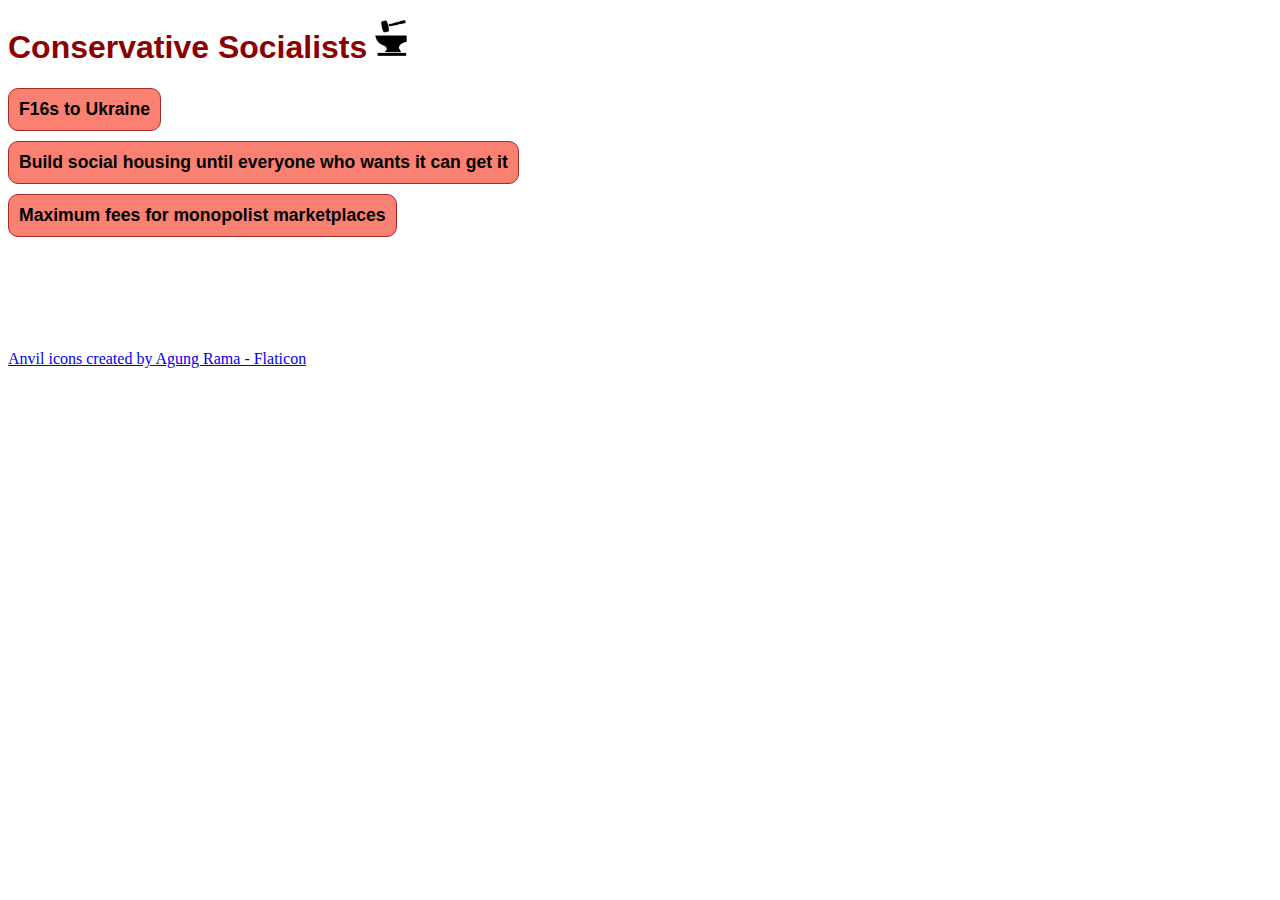
==== index.html @ f2325011 "a mostly functional website with buttons that can expand" ====
<!DOCTYPE html>
<html lang="en">
<head>
    <meta charset="UTF-8">
    <meta name="viewport" content="width=device-width, initial-scale=1.0">
    <link rel="stylesheet" href="styles.css">
    <title>Conservative Socialists</title>
</head>
<body>
    <header>
        <h1 style="display: inline-block; color: darkred; font-family: Arial, sans-serif;">Conservative Socialists</h1>
        <img src="hammer_and_anvil.png" alt="SC Logo" style="display: inline-block; height: 40px;">
    </header>
    <main>
        <button class="slogan-btn" onclick="toggleExpand(this)">
            F16s to Ukraine
        </button>
        <div class="expand-section">
            <p>- defeat Russia</p>
        </div>
        <button class="slogan-btn">
            Build social housing until everyone who wants it can get it
        </button>
        <div class="expand-section">
            <button class="reason-btn">
                reduce the rent and house price
            </button>
            <button class="impl-btn">
                discuss reducing the quality of social housing if that is necessary
            </button>
        </div>
        <button class="slogan-btn" onclick="toggleExpand(this)">Maximum fees for monopolist marketplaces</button>
        <div class="expand-section">
            <p>- Amazon, Android App store, Apple store, Steam</p>
        </div>
    </main>
    <script>
        function toggleExpand(btn) {
            btn.nextElementSibling.classList.toggle("expanded");
        }
    </script>

<!-- creddits: -->
<p style="margin-bottom:3cm;"> </p>
<a href="https://www.flaticon.com/free-icons/anvil" title="anvil icons">Anvil icons created by Agung Rama - Flaticon</a>

</body>
</html>
---- styles.css ----
.slogan-btn {
    background-color: salmon;
    font-size: 1.1em;
    color: black;
    font-weight: bold;
    border: 1px solid brown;
    border-radius: 10px;
    margin-bottom: 10px;
    padding: 10px;
    display: block;
}

.impl-btn {
    background-color: turquoise;
    color: black;
    border: 1px solid blue;
    border-radius: 5px;
    margin-bottom: 5x;
    padding: 5px;
    display: block;
}

.reason-btn {
    background-color: greenyellow;
    color: black;
    border: 1px solid green;
    border-radius: 5px;
    margin-bottom: 5x;
    padding: 5px;
    display: block;
}

.expand-section {
    display: none;
}

.expand-section.expanded {
    display: block;
}
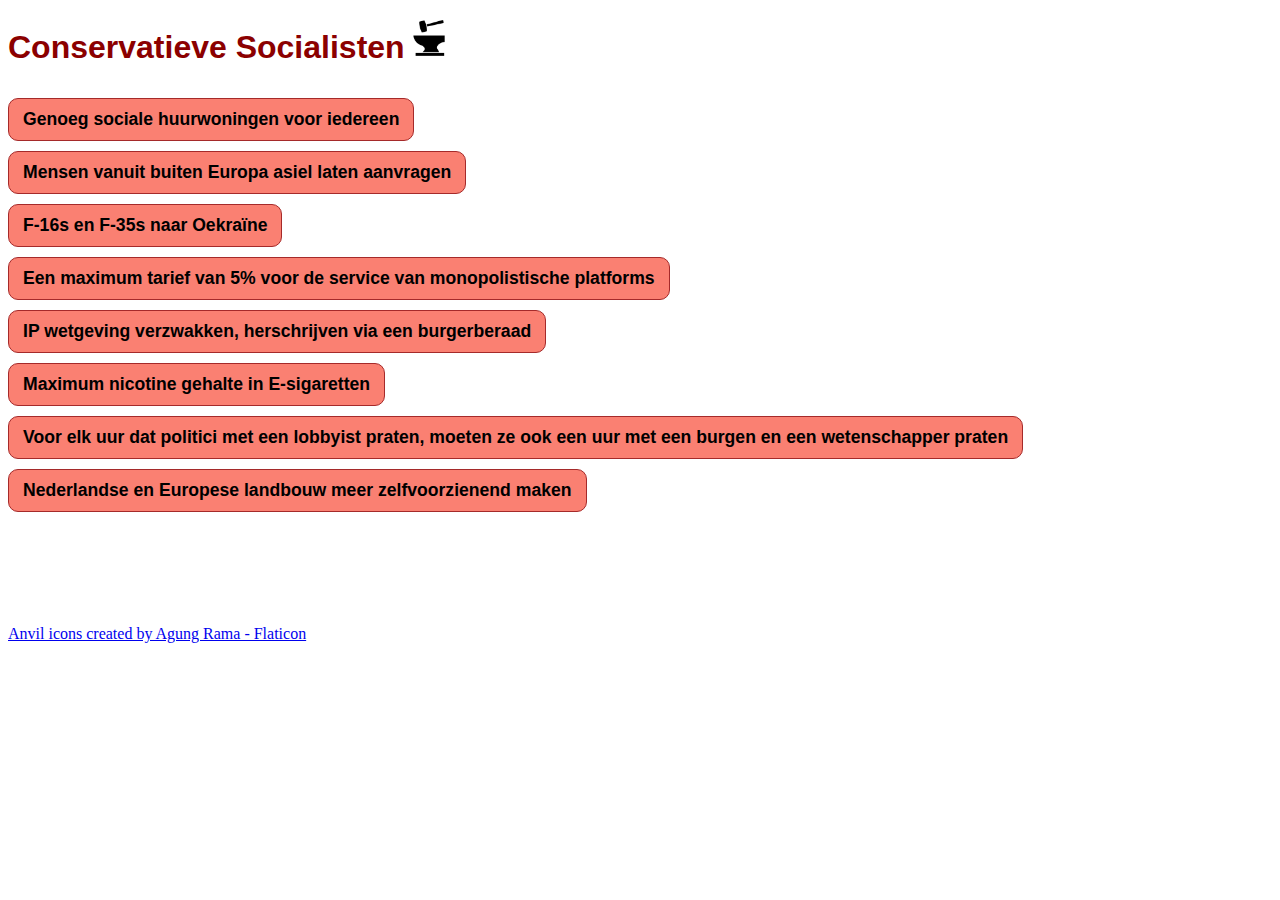
==== commit e8a33d3e: "A decent sketch of the dutch version of the website I envisioned." ====
--- a/index.html
+++ b/index.html
@@ -4,35 +4,105 @@
     <meta charset="UTF-8">
     <meta name="viewport" content="width=device-width, initial-scale=1.0">
     <link rel="stylesheet" href="styles.css">
-    <title>Conservative Socialists</title>
+    <title>Conservatieve Socialisten</title>
 </head>
 <body>
     <header>
-        <h1 style="display: inline-block; color: darkred; font-family: Arial, sans-serif;">Conservative Socialists</h1>
+        <h1 style="display: inline-block; color: darkred; font-family: Arial, sans-serif;">
+            Conservatieve Socialisten</h1>
         <img src="hammer_and_anvil.png" alt="SC Logo" style="display: inline-block; height: 40px;">
     </header>
     <main>
         <button class="slogan-btn" onclick="toggleExpand(this)">
-            F16s to Ukraine
-        </button>
-        <div class="expand-section">
-            <p>- defeat Russia</p>
-        </div>
-        <button class="slogan-btn">
-            Build social housing until everyone who wants it can get it
-        </button>
+            Genoeg sociale huurwoningen voor iedereen</button>
         <div class="expand-section">
             <button class="reason-btn">
-                reduce the rent and house price
-            </button>
+                Iedereen zou voor €880 per maand moeten kunnen wonen</button>
+            <button class="reason-btn">
+                Competitie van sociale huur zal ook de reguliere huur omlaag brengen</button>
+            <button class="reason-btn">
+                Als meer rijke mensen in sociale huurwoningen wonen, geeft dat veerkrachtigere wijken</button>
+            <button class="reason-btn">
+                Woningcorporaties kunnen met relatief weinig subsidie heel veel waarde voor burgers creëren</button>
             <button class="impl-btn">
-                discuss reducing the quality of social housing if that is necessary
-            </button>
+                Desnoods zetten we de bouw van dure woningen stil totdat we genoeg sociale huur hebben</button>
+            <button class="impl-btn">
+                Desnoods maken we nieuwe sociale huurwoningen minder luxe</button>
         </div>
-        <button class="slogan-btn" onclick="toggleExpand(this)">Maximum fees for monopolist marketplaces</button>
-        <div class="expand-section">
-            <p>- Amazon, Android App store, Apple store, Steam</p>
-        </div>
+        <button class="slogan-btn" onclick="toggleExpand(this)">
+            Mensen vanuit buiten Europa asiel laten aanvragen</button>
+            <div class="expand-section">
+                <button class="impl-btn">
+                    We zullen meer aanvragen krijgen dan we aankunnen, dus zullen we mensen moeten uitloten</button>
+                <button class="impl-btn">
+                    We kunnen dan eindelijk een eerlijke discussie hebben over hoe veel asielzoekers we toe willen laten, en wie. Of we (jonge) kinderen bijvoorbeeld voorrang willen geven</button>
+                <button class="impl-btn">
+                    Zonder druk om asielzoekers te pesten kunnen we asielaanvragen snel en netjes verwerken</button>
+                <button class="reason-btn">
+                    Mensensmokkel niet meer aanmoedigen</button>
+                <button class="reason-btn">
+                    Mensen die niet gesmokkelt zijn hebben ook moreel recht op asiel. Er zijn bijvoorbeeld 2 miljoen mensen in Gaza met moreel recht op asiel</button>
+                <button class="reason-btn">
+                    Als we loting gebruiken word het ook makkelijker gezinshereniging te regelen</button>
+            </div>
+        <button class="slogan-btn" onclick="toggleExpand(this)">
+            F-16s en F-35s naar Oekraïne</button>
+            <div class="expand-section">
+                <button class="reason-btn">
+                    Oekraïne genoeg steun geven zodat ze niet verliezen, maar niet kunnen winnen, is wreed</button>
+                <button class="reason-btn">
+                    Met Europa kunnen we Rusland Oekraïne uit vegen. De Rusische economie is kleiner dan die van Duitsland</button>
+                <button class="reason-btn">
+                    Taiwan zal minder snel worden binnengevallen als Rusland in Oekraïne overtuigend verliest</button>
+                <button class="reason-btn">
+                    Risico op een nucleare bom op Nederland valt wel mee, en neemt op de lange termijn alleen toe als we niks doen</button>
+                <button class="reason-btn">
+                    We moeten onze luchtmacht testen tegen een echte tegestander om erachter te komen of F-35s het geld waard zijn.<br>Waarschijnlijk kunnen we beter een groter aantal goedkopere vliegtuigen kopen.</button>
+                <button class="impl-btn">
+                    Geef Putin wel een uitweg waarbij hij gezichtsverlies voorkomt als hij snel vrede maakt</button>
+            </div>
+            <button class="slogan-btn" onclick="toggleExpand(this)">
+                Een maximum tarief van 5% voor de service van monopolistische platforms</button>
+                <div class="expand-section">
+                    <button class="impl-btn">
+                        Uber, Amazon, Facebook, Google ads, Paypall, Match Group, Android store, Apple store, Steam, Booking.com...</button>
+                    <button class="reason-btn">
+                        Monopolisten zuigen onze economie leeg</button>
+                    <button class="reason-btn">
+                        Monopolistische platforms hebben heel lage kosten, maar eisen vaak wel 30% van de bruto transactie, als een soort belasting die direct naar hun aandeelhouders gaat</button>
+                    <button class="impl-btn">
+                        Net als dat de overheid Visa vertelt hoe veel ze mogen vragen voor een transactie, kunnen we dat ook aan andere monopolisten vertellen</button>
+                    <button class="impl-btn">
+                        Als je een programma koopt op Steam of in de Android store bijvoorbeeld, voor €10, zou je er op kunnen rekenen dat de producent €9.50 krijgt</button>
+                    <button class="impl-btn">
+                        Als je bij het lezen van de krant een advertentie ziet van Gazelle waar Gazelle €0.20 voor heeft betaalt, zou de krant €0.19 krijgen. Nu krijgt de krant maar €0.09</button>
+                    <button class="impl-btn">
+                        Platforms die contentcreators niet betalen kunnen in plaats daarvan 95% belasting betalen</button>
+                </div>
+            <button class="slogan-btn" onclick="toggleExpand(this)">
+                IP wetgeving verzwakken, herschrijven via een burgerberaad</button>
+                <div class="expand-section">
+                </div>
+            <button class="slogan-btn" onclick="toggleExpand(this)">
+                Maximum nicotine gehalte in E-sigaretten</button>
+                <div class="expand-section">
+                </div>
+            <button class="slogan-btn" onclick="toggleExpand(this)">
+                Voor elk uur dat politici met een lobbyist praten, moeten ze ook een uur met een burgen en een wetenschapper praten</button>
+                <div class="expand-section">
+                </div>
+            <button class="slogan-btn" onclick="toggleExpand(this)">
+                Nederlandse en Europese landbouw meer zelfvoorzienend maken</button>
+                <div class="expand-section">
+                    <button class="impl-btn">
+                        Prijs die boeren voor hum producten krijgen omhoog</button>
+                    <button class="impl-btn">
+                        Import belasting op (eten), veevoer, kunstmest</button>
+                    <button class="impl-btn">
+                        Gifgebruik strenger limiteren</button>
+                    <button class="impl-btn">
+                        Strenger controleren op dierenmarteling</button>
+                </div>
     </main>
     <script>
         function toggleExpand(btn) {
--- a/styles.css
+++ b/styles.css
@@ -5,28 +5,30 @@
     font-weight: bold;
     border: 1px solid brown;
     border-radius: 10px;
-    margin-bottom: 10px;
-    padding: 10px;
+    margin: 10px 0px 0px 0px;
+    padding: 10px 14px;
     display: block;
 }
 
 .impl-btn {
     background-color: turquoise;
+    font-size: 1.1em;
     color: black;
     border: 1px solid blue;
-    border-radius: 5px;
-    margin-bottom: 5x;
-    padding: 5px;
+    border-radius: 10px;
+    margin: 3px 0px 0px 30px;
+    padding: 5px 8px;
     display: block;
 }
 
 .reason-btn {
     background-color: greenyellow;
+    font-size: 1.1em;
     color: black;
     border: 1px solid green;
-    border-radius: 5px;
-    margin-bottom: 5x;
-    padding: 5px;
+    border-radius: 10px;
+    margin: 3px 0px 0px 30px;
+    padding: 5px 8px;
     display: block;
 }
 
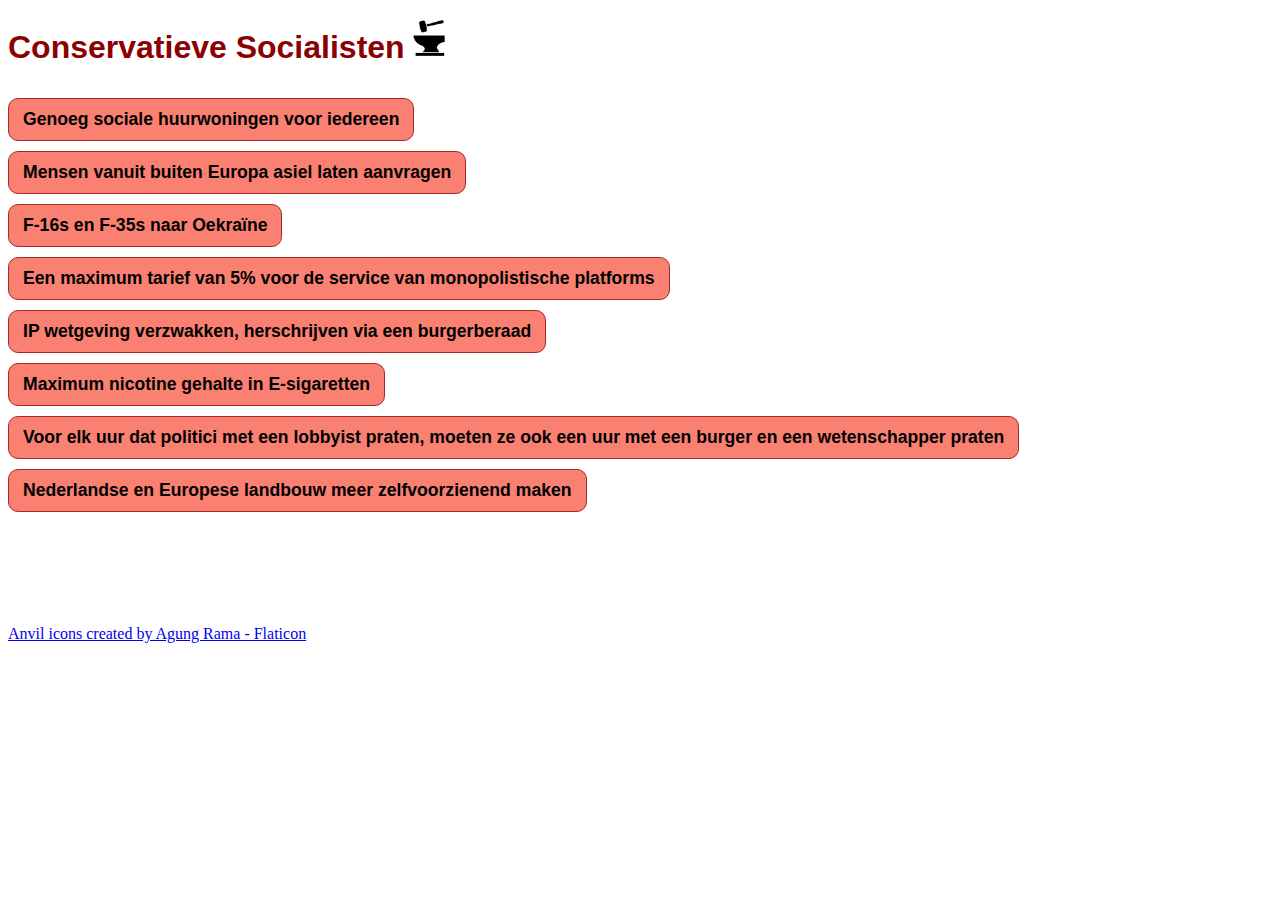
==== commit dd4f57a3: "fixed spelling; added content" ====
--- a/index.html
+++ b/index.html
@@ -82,13 +82,19 @@
             <button class="slogan-btn" onclick="toggleExpand(this)">
                 IP wetgeving verzwakken, herschrijven via een burgerberaad</button>
                 <div class="expand-section">
+                    <button class="impl-btn">
+                        IP wetgeving omvat copyright, octrooien, merkenrecht, handelsnamenrecht, kwekersrecht </button>
+                    <button class="reason-btn">
+                        Huidige IP wetgeving staat grote bedrijven en rechters toe om burgers, kleine bedrijven en wetenschappers te pesten, dwangsommen op te leggen, en hoge kosten aan te jagen. Tegelijkertijd worden de rechten van burgers, kleine bedrijven en wetenschappers niet goed beschermd</button>
+                    <button class="reason-btn">
+                        Een burgerberaad kan de belangen van auteurs, musici, film makers, onderzoekers, kleine ondernemers etcetera beter afwegen tegen de belangen van grote bedrijven dan dat de tweede kamer dat kan, omdat de tweede kamer te makkelijk beïnvloedt word door duurbetaalde lobbyisten</button>
                 </div>
             <button class="slogan-btn" onclick="toggleExpand(this)">
                 Maximum nicotine gehalte in E-sigaretten</button>
                 <div class="expand-section">
                 </div>
             <button class="slogan-btn" onclick="toggleExpand(this)">
-                Voor elk uur dat politici met een lobbyist praten, moeten ze ook een uur met een burgen en een wetenschapper praten</button>
+                Voor elk uur dat politici met een lobbyist praten, moeten ze ook een uur met een burger en een wetenschapper praten</button>
                 <div class="expand-section">
                 </div>
             <button class="slogan-btn" onclick="toggleExpand(this)">
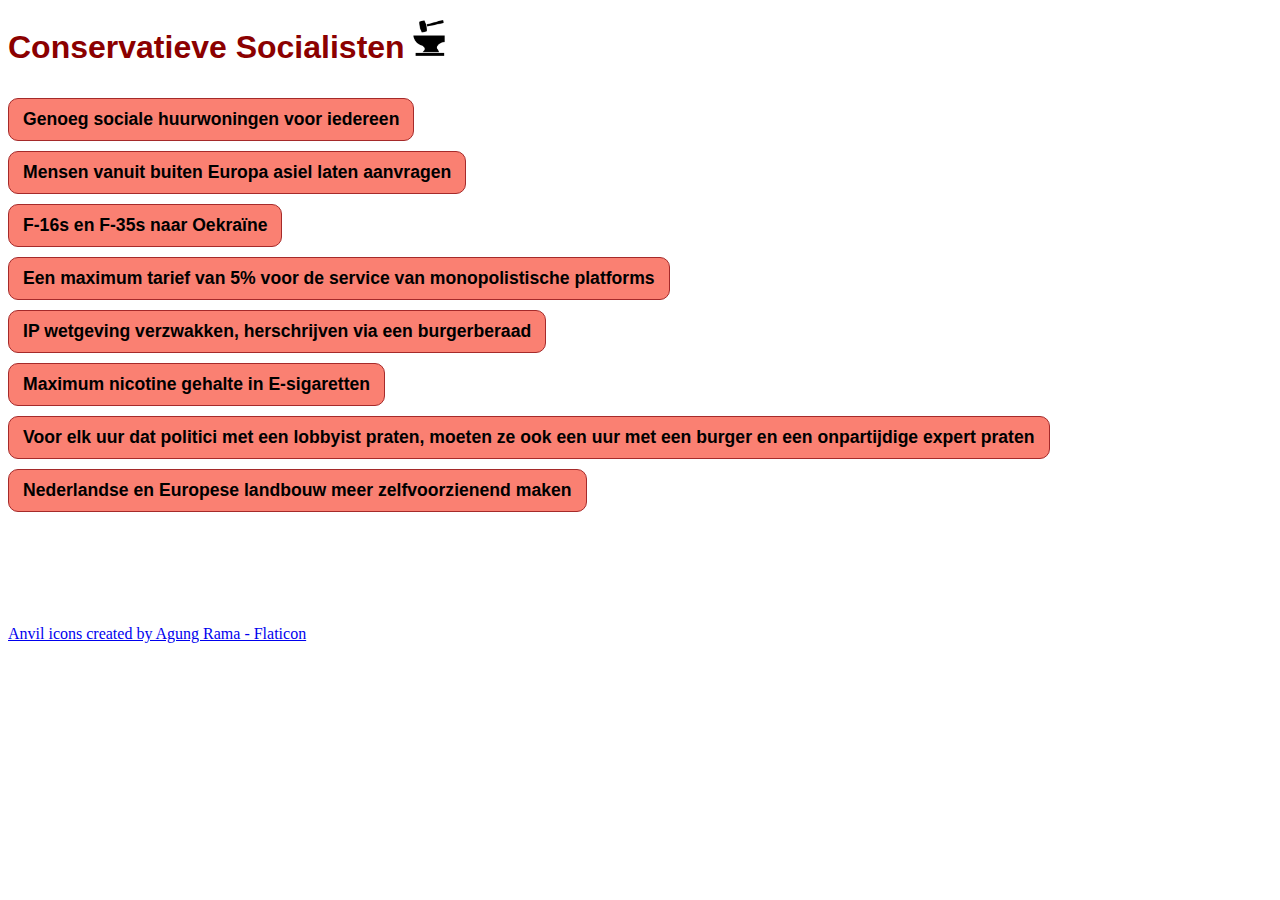
==== commit a5b8bfc4: "added content" ====
--- a/index.html
+++ b/index.html
@@ -83,29 +83,44 @@
                 IP wetgeving verzwakken, herschrijven via een burgerberaad</button>
                 <div class="expand-section">
                     <button class="impl-btn">
-                        IP wetgeving omvat copyright, octrooien, merkenrecht, handelsnamenrecht, kwekersrecht </button>
+                        IP wetgeving omvat copyright, octrooien, merkenrecht, handelsnamenrecht, kwekersrecht, ... </button>
+                    <!--button class="reason-btn">
+                        Huidige IP wetgeving staat grote bedrijven toe om burgers, kleine bedrijven en wetenschappers te pesten, dwangsommen op te leggen, en hoge kosten aan te jagen. Tegelijkertijd worden de rechten van burgers, kleine bedrijven en wetenschappers niet goed beschermd</button-->
                     <button class="reason-btn">
-                        Huidige IP wetgeving staat grote bedrijven en rechters toe om burgers, kleine bedrijven en wetenschappers te pesten, dwangsommen op te leggen, en hoge kosten aan te jagen. Tegelijkertijd worden de rechten van burgers, kleine bedrijven en wetenschappers niet goed beschermd</button>
+                        Deze uitleg gaat nog verbeterd worden. Huidige IP wetgeving geeft vooral mensen en bedrijven met dure advocaten macht over mensen en bedrijven zonder advocaten. Deze blog legt het een beetje uit: <a href="https://chsasank.com/classic_papers/intellectual-property-critique-linus-torvalds.html">chsasank.com/classic_papers/intellectual-property-critique-linus-torvalds</a>
+                    </button>
                     <button class="reason-btn">
                         Een burgerberaad kan de belangen van auteurs, musici, film makers, onderzoekers, kleine ondernemers etcetera beter afwegen tegen de belangen van grote bedrijven dan dat de tweede kamer dat kan, omdat de tweede kamer te makkelijk beïnvloedt word door duurbetaalde lobbyisten</button>
                 </div>
             <button class="slogan-btn" onclick="toggleExpand(this)">
                 Maximum nicotine gehalte in E-sigaretten</button>
                 <div class="expand-section">
+                    <button class="reason-btn">
+                        Vapes bevatten nu tot 20 keer meer nicotine dan traditionele tabaco sigaretten</button>
                 </div>
             <button class="slogan-btn" onclick="toggleExpand(this)">
-                Voor elk uur dat politici met een lobbyist praten, moeten ze ook een uur met een burger en een wetenschapper praten</button>
+                Voor elk uur dat politici met een lobbyist praten, moeten ze ook een uur met een burger en een onpartijdige expert praten</button>
                 <div class="expand-section">
+                    <button class="impl-btn">
+                        Onparijdige experts zijn bijvoorbeeld wetenschappers die geen geld krijgen uit de industrie, ambtenaren bij de belastingsdienst, en doctors die werken in de zorg</button>
+                    <button class="reason-btn">
+                        Burgers worden te weinig gehoord, waar bijvoorbeeld Shell wel gehoord wordt</button>
+                    <button class="reason-btn">
+                        Experts die worden gevraagd door een politicus zullen gemiddelt advies geven dat het landsbelang beter dient dan de 'experts' die politici opzoeken omdat ze daarvoor betaald worden</button>
+                    <button class="reason-btn">
+                        De wetgeven rondom het legaliseren van gokken is een voorbeeld van wat er fout gaat in het huidige systeem</button>
                 </div>
             <button class="slogan-btn" onclick="toggleExpand(this)">
                 Nederlandse en Europese landbouw meer zelfvoorzienend maken</button>
                 <div class="expand-section">
+                    <button class="reason-btn">
+                        Prijs die boeren voor hum producten krijgen omhoog</button>
+                    <button class="reason-btn">
+                        Voedselproductie die niet afhankelijk is van import, en die het land niet vergiftigt</button>
                     <button class="impl-btn">
-                        Prijs die boeren voor hum producten krijgen omhoog</button>
+                        Import belasting op veevoer, kunstmest, en eten dat zich niet houd aan de Nederlandse productie regels</button>
                     <button class="impl-btn">
-                        Import belasting op (eten), veevoer, kunstmest</button>
-                    <button class="impl-btn">
-                        Gifgebruik strenger limiteren</button>
+                        Gifgebruik strenger limiteren (*)</button>
                     <button class="impl-btn">
                         Strenger controleren op dierenmarteling</button>
                 </div>
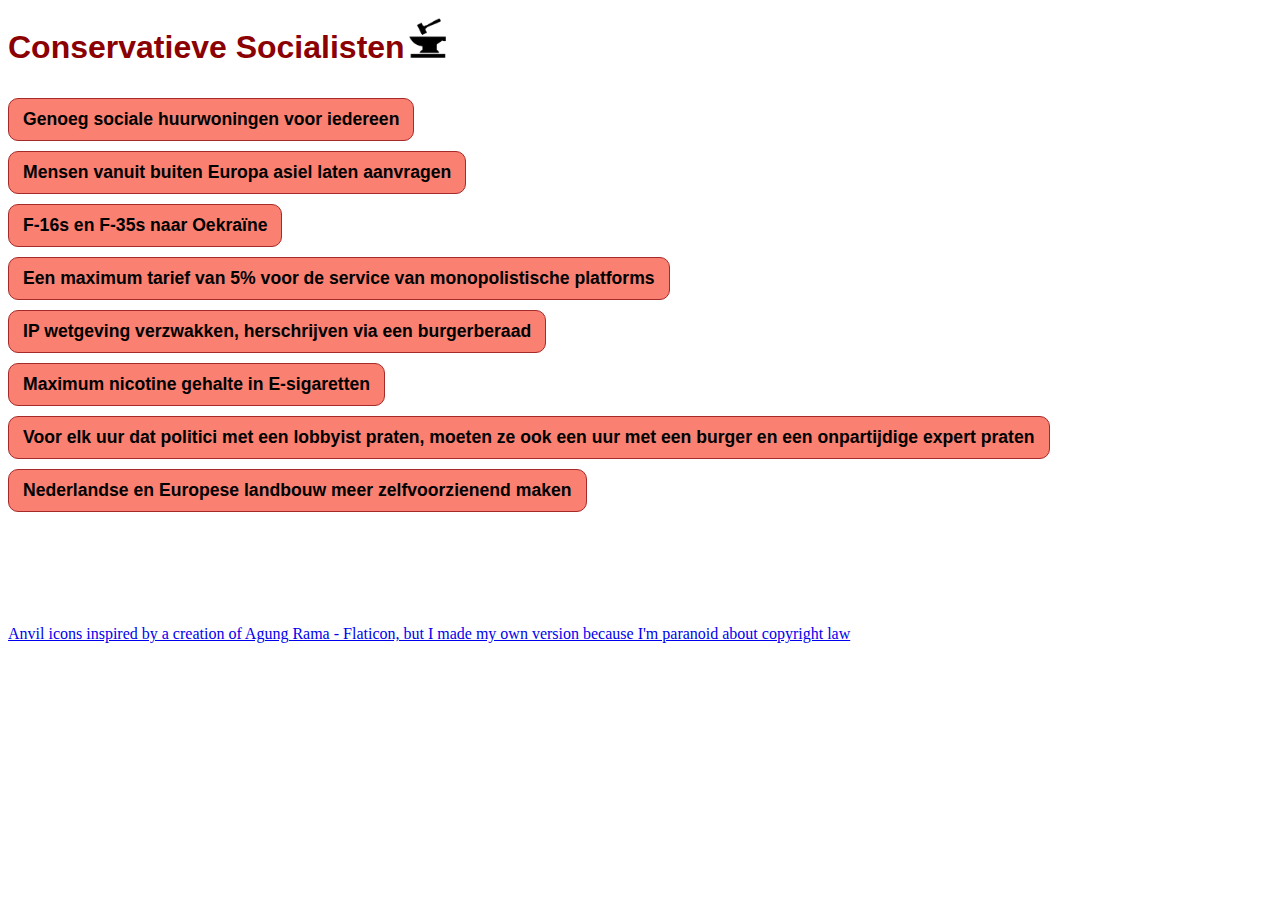
==== commit 7bd5441d: "replaced the anvil icon by my own creation because of concerns whether the licence can be trusted to" ====
--- a/index.html
+++ b/index.html
@@ -10,7 +10,7 @@
     <header>
         <h1 style="display: inline-block; color: darkred; font-family: Arial, sans-serif;">
             Conservatieve Socialisten</h1>
-        <img src="hammer_and_anvil.png" alt="SC Logo" style="display: inline-block; height: 40px;">
+        <img src="anvil_and_hammer_own_made2.png" alt="SC Logo" style="display: inline-block; height: 40px;">
     </header>
     <main>
         <button class="slogan-btn" onclick="toggleExpand(this)">
@@ -133,7 +133,7 @@
 
 <!-- creddits: -->
 <p style="margin-bottom:3cm;"> </p>
-<a href="https://www.flaticon.com/free-icons/anvil" title="anvil icons">Anvil icons created by Agung Rama - Flaticon</a>
+<a href="https://www.flaticon.com/free-icons/anvil" title="anvil icons">Anvil icons inspired by a creation of Agung Rama - Flaticon, but I made my own version because I'm paranoid about copyright law</a>
 
 </body>
 </html>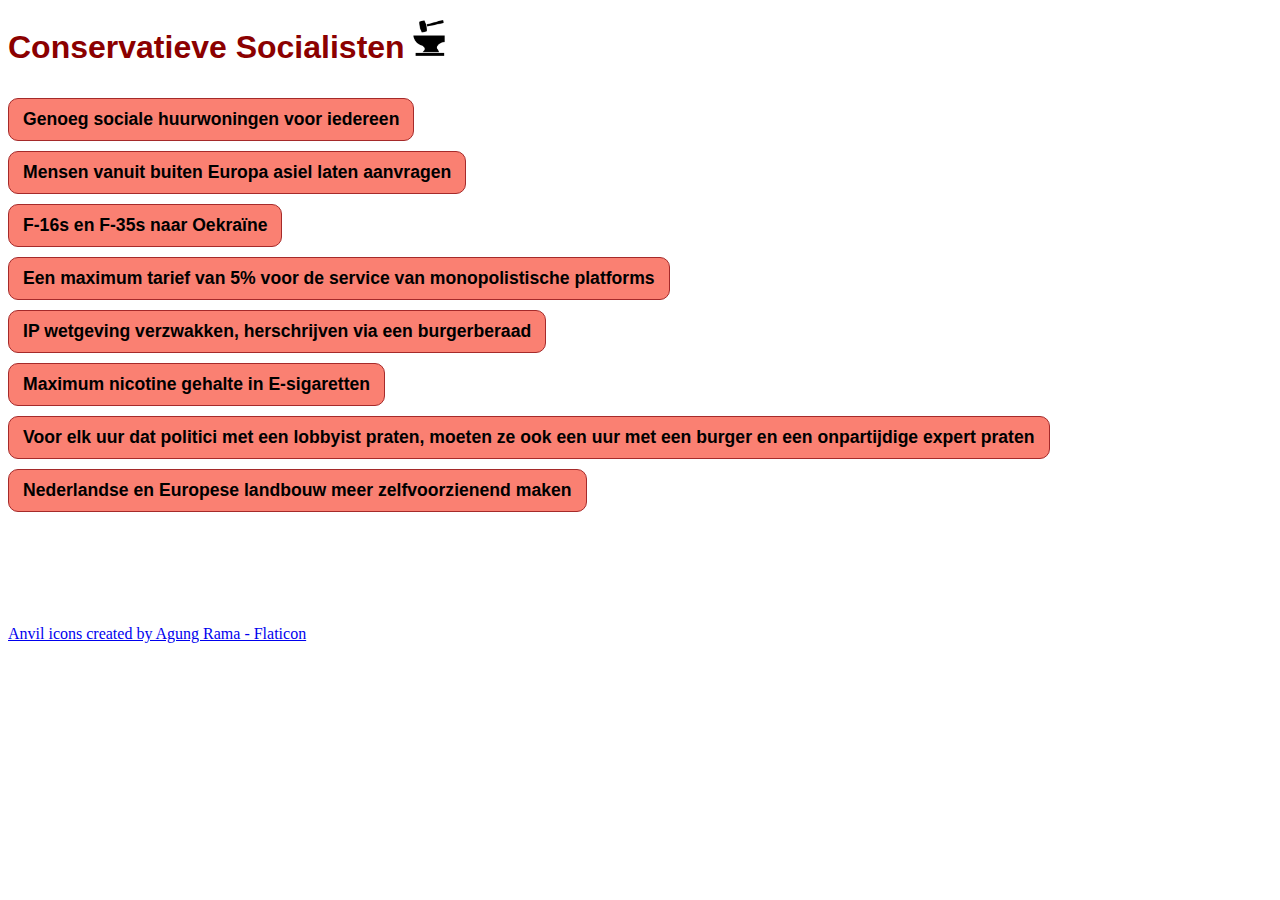
==== commit 5b14024a: "Revert "replaced the anvil icon by my own creation because of concerns whether the licence can be tr" ====
--- a/index.html
+++ b/index.html
@@ -10,7 +10,7 @@
     <header>
         <h1 style="display: inline-block; color: darkred; font-family: Arial, sans-serif;">
             Conservatieve Socialisten</h1>
-        <img src="anvil_and_hammer_own_made2.png" alt="SC Logo" style="display: inline-block; height: 40px;">
+        <img src="hammer_and_anvil.png" alt="SC Logo" style="display: inline-block; height: 40px;">
     </header>
     <main>
         <button class="slogan-btn" onclick="toggleExpand(this)">
@@ -133,7 +133,7 @@
 
 <!-- creddits: -->
 <p style="margin-bottom:3cm;"> </p>
-<a href="https://www.flaticon.com/free-icons/anvil" title="anvil icons">Anvil icons inspired by a creation of Agung Rama - Flaticon, but I made my own version because I'm paranoid about copyright law</a>
+<a href="https://www.flaticon.com/free-icons/anvil" title="anvil icons">Anvil icons created by Agung Rama - Flaticon</a>
 
 </body>
 </html>